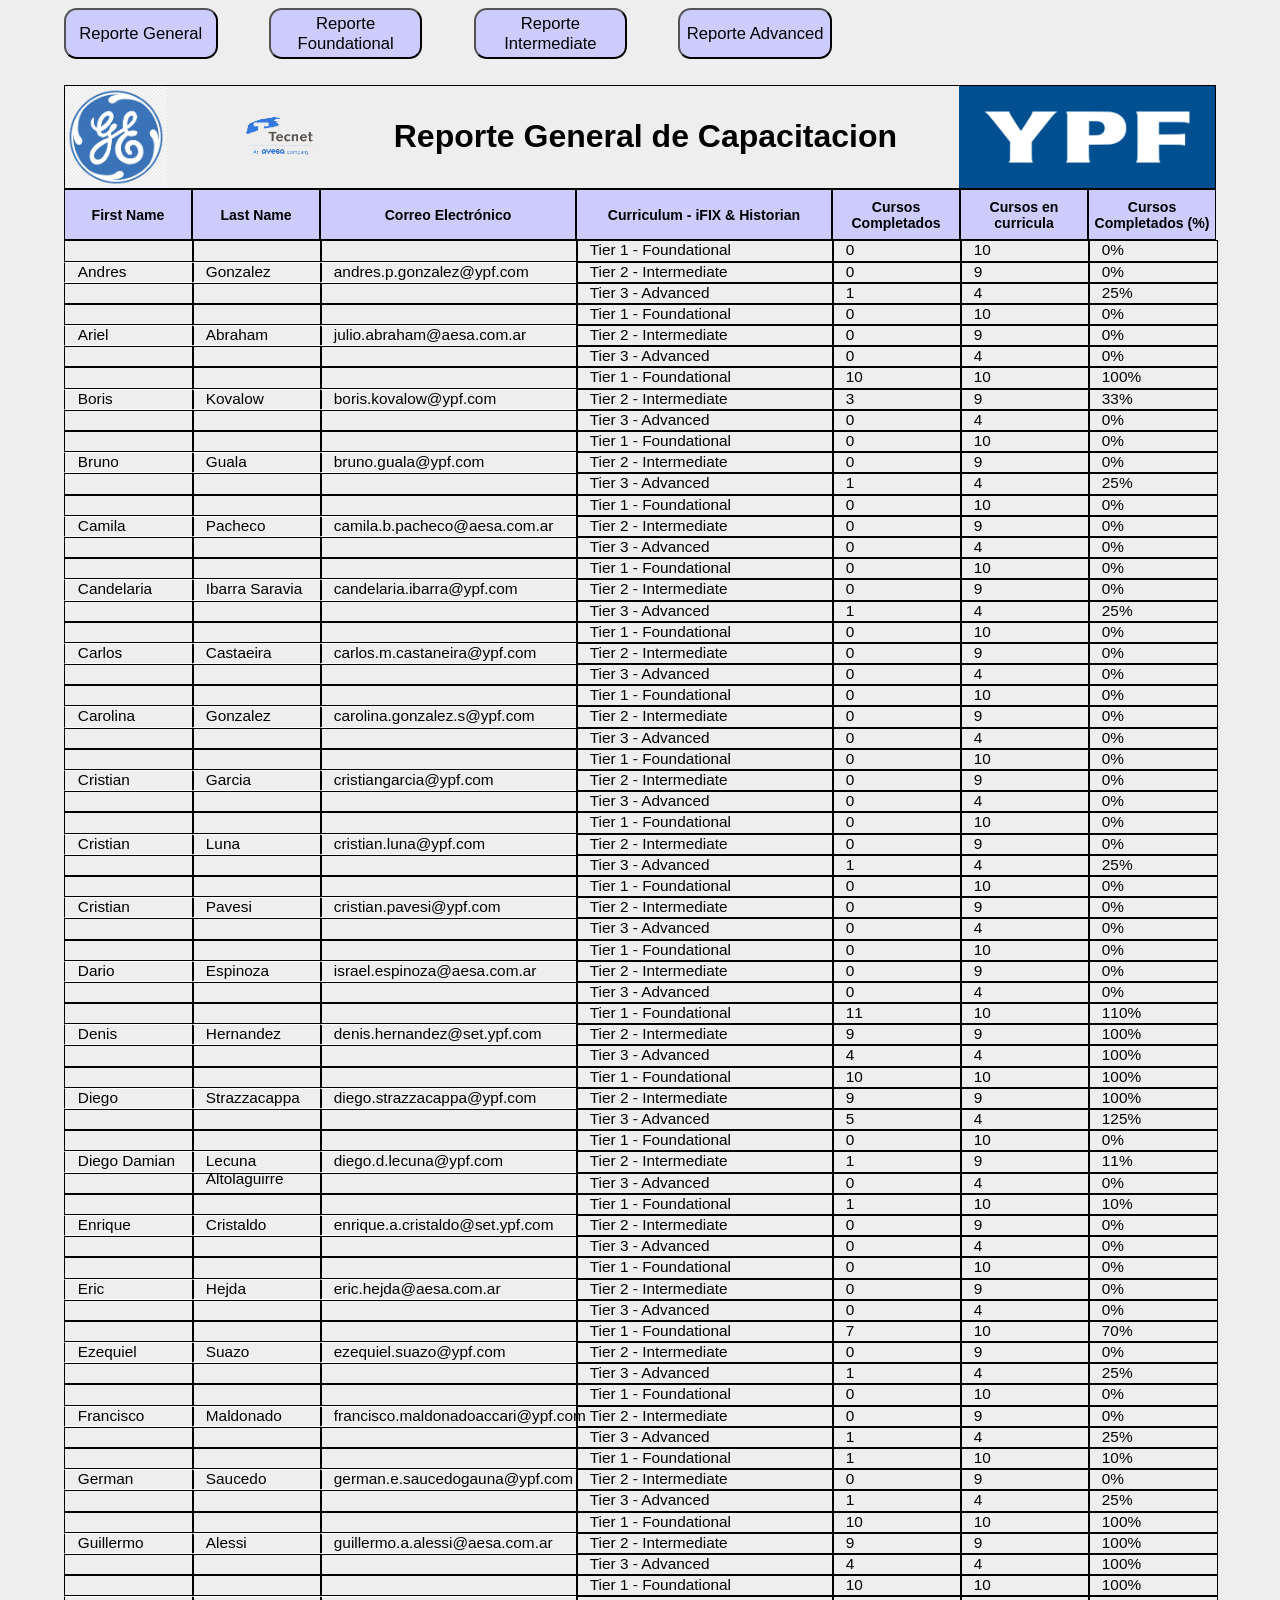
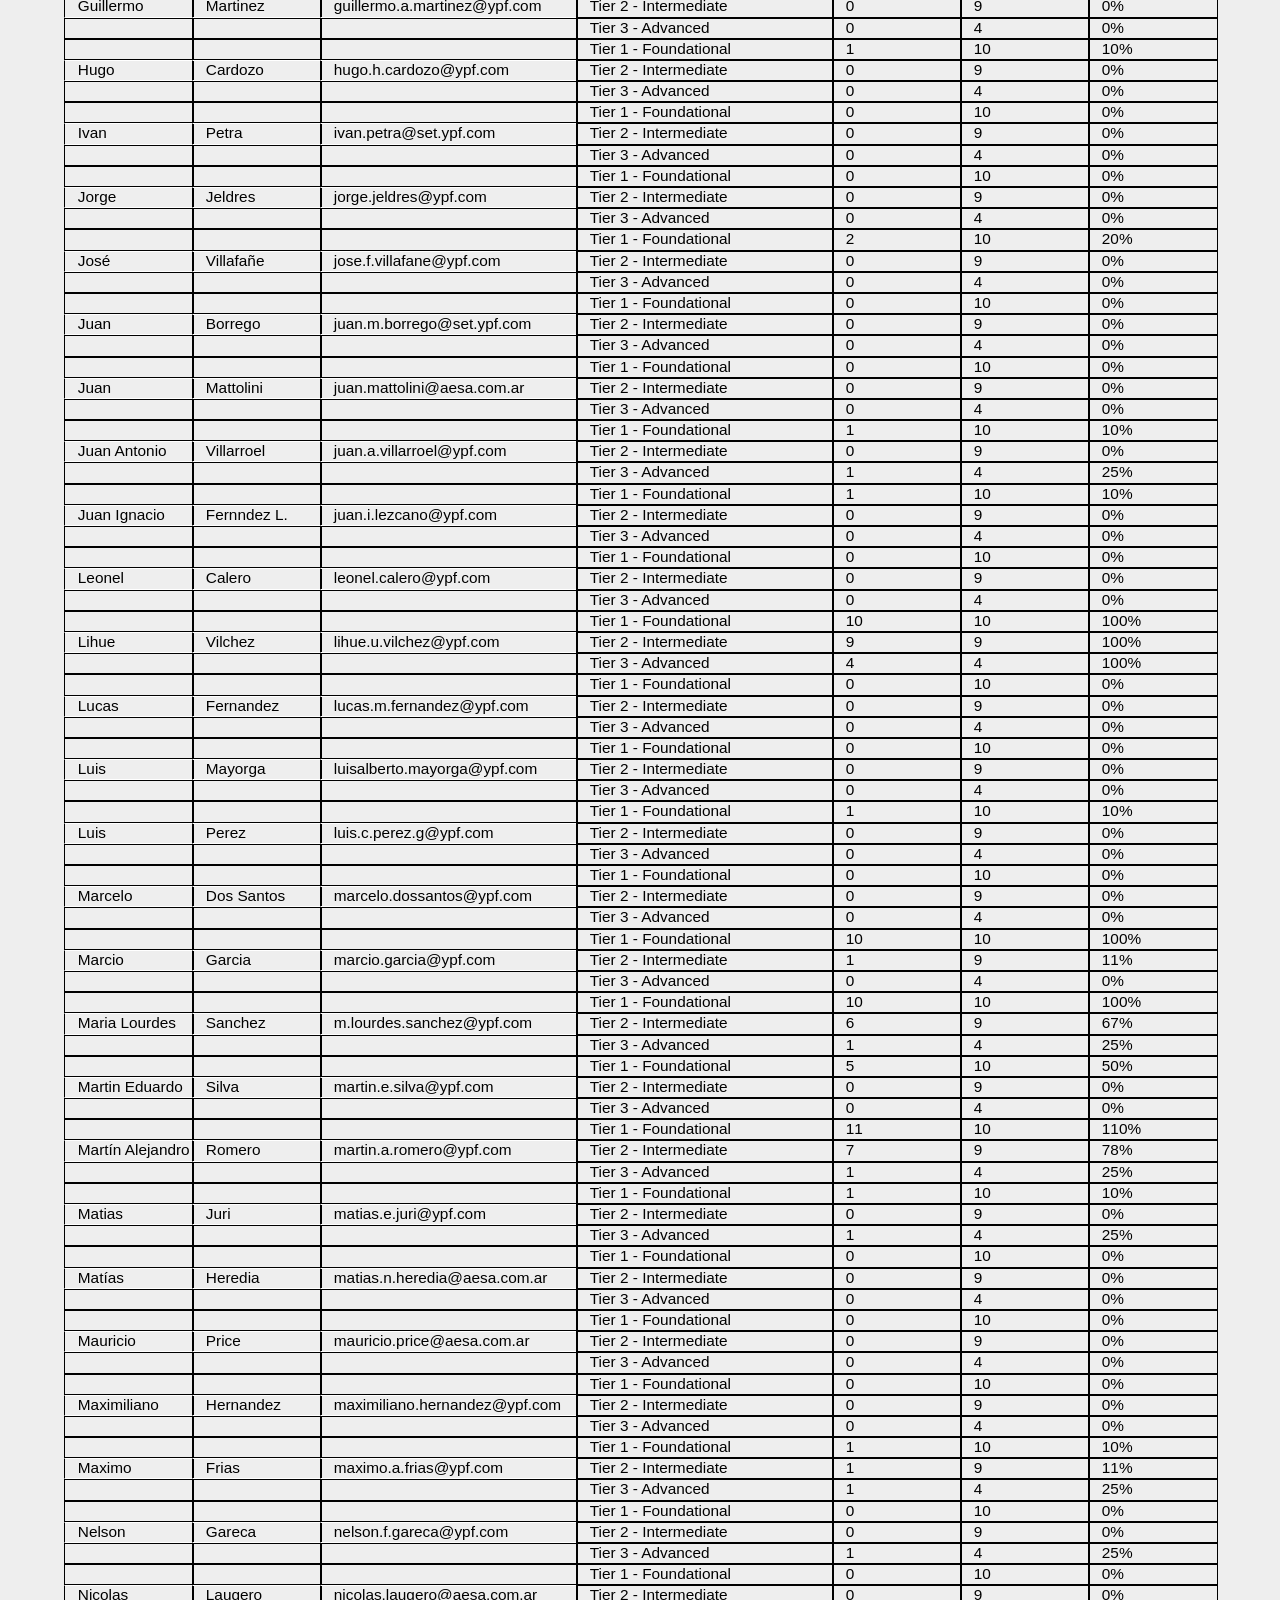
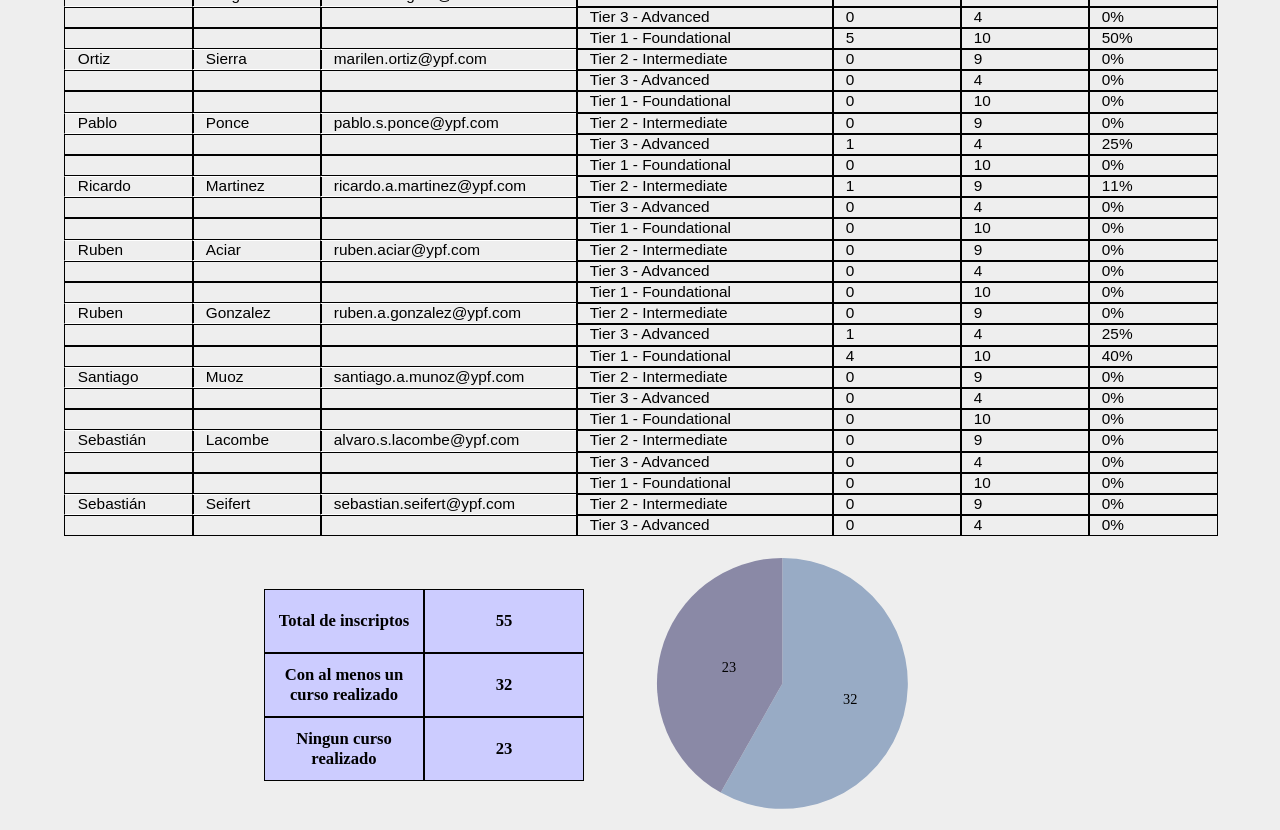
==== index.html @ 5926d72e "Cambié el nombre GenerarReporte.HTML a index.HTML dado que es lo que exige GitHub Pages para poder p" ====
<!DOCTYPE html>
<html lang="en">
<head>
    <meta charset="UTF-8">
    <meta http-equiv="X-UA-Compatible" content="IE=edge">
    <meta name="viewport" content="width=device-width, initial-scale=1.0">
    <link rel='stylesheet' type='text/css' media='screen' href='styles.css'>

    <title>Reporte de capacitacion</title>
</head>

<body id="body">
    <div id="contenedor-botones">
        <!-- <input type="file" id="file-input"> -->
    
        <div id="buttonContainer" class="oculto">
            <button id="reporteGeneral" class="botonReporte">Reporte General</button>
            <button id="reporteFoundational" class="botonReporte">Reporte Foundational</button>
            <button id="reporteIntermediate" class="botonReporte">Reporte Intermediate</button>
            <button id="reporteAdvanced" class="botonReporte">Reporte Advanced</button>
        </div>
    </div>
    

    <div id="contenedor-titulo-logos">
        <div id="fila-titulo-logos">
            <img src="img/LogoGE.png" class="logoGE" alt="Logo de GE">
            <img src="img/LogoTecnet.png" class="logoTecnet" alt="Logo de Tecnet">
            <h1>Reporte General de Capacitacion</h1>
            <img src="img/LogoYPF.png" class="logoYPF" alt="Logo de YPF">
        </div>
        
        <div id="contenedor-nombreColumnas">
            <div id="firstName" class="nombreColumnas">First Name</div>
            <div id="lastName" class="nombreColumnas">Last Name</div>
            <div id="email" class="nombreColumnas">Correo Electrónico</div>
            <div id="curriculum" class="nombreColumnas">Curriculum - iFIX & Historian</div>
            <div id="coursesCompleted" class="nombreColumnas">Cursos Completados</div>
            <div id="coursesCurriculum" class="nombreColumnas">Cursos en curricula</div>
            <div id="coursesCompleted" class="nombreColumnas">Cursos Completados (%)</div>
        </div>

        <div id="contenedor-textoGenerado" class="contenedor-textoGenerado-general"></div>
    </div>

    <div id="contenedorResultados" class="oculto">
        <div id="tablaDeResultados" class="oculto">
            <div class="alinearVertical titulo3">Total de inscriptos</div>
            <div id="totalInscriptos" class="alinearAmbos titulo3"></div>
            
            <div class="alinearVertical titulo3">Con al menos un curso realizado</div>
            <div id="alMenosUnCurso" class="alinearAmbos titulo3"></div>
            
            <div class="alinearVertical titulo3">Ningun curso realizado</div>
            <div id="ningunCurso" class="alinearAmbos titulo3"></div>
       </div> 

       <div id="pieChartContainer" class="oculto"></div>
    </div>

    <div id="graficoContainer" class="oculto"></div>
        
    <script src="./main.js"></script>
    <script src="./estadisticasGenerales.js"></script>
    <script src="./crearFilas.js"></script>
    <script src="./GraficoDeBarras.js"></script>
    <script src="./GraficoDeTorta.js"></script>
    <script src="./reporte.json"></script>
    <script src="./d3.v7.min.js"></script>    
    
</body>
</html>
---- styles.css ----
:root {
    --ancho-tabla: 90vw;
    --ancho-uno: 10vw;
    --ancho-dos: 20vw;
    --altura-uno: 1.5vw;
    --altura-dos: 4.5vw;
    --borde-panel: 1px solid black;
    --borde-blanco: 1px solid white;
    --ancho-de-columnas: repeat(2, 10vw) 20vw 20vw repeat(3, 10vw);
    --tipografia1: sans-serif;
    --fontSize-texto-generado: 1.2vw;
    --fontSize-nombreColumnas: 1.1vw;
    --ancho-tabla-resultados: 35vw;
    --alto-fila-resultados: 15vw;
}

body {
    background-color: #eee;
    height: 100%;
}

h1 {
    font-size: 2.5vw; 
    font-family: var(--tipografia1);
}

.logoGE {
    width: 8vw;
}

.logoTecnet {
    width: 8vw;
}

.logoYPF {
    width: 20vw;
}

#contenedor-botones {
    display:flex;
    flex-flow: row wrap;
    margin: auto;
    justify-content: space-between;    
    width: var(--ancho-tabla);
}

#contenedor-titulo-logos {
    position: relative;
    display: grid;
    width: var(--ancho-tabla);
    margin: auto;
    grid-auto-rows: minmax(4vw, auto);
    top: 2vw;
}

#fila-titulo-logos {
    display:flex;
    flex-flow: row wrap;
    justify-content: space-between;
    align-items: center;
    border: 1px solid black;
    font-family: var(--tipografia1);
}

#contenedor-nombreColumnas {
    position: relative;
    display: grid;
    text-align: center;
    font-family: var(--tipografia1);
    grid-template-columns: var(--ancho-de-columnas);
    background-color: #ccf;
}

.nombreColumnas {
    display: grid;
    place-items: center;   
    font-size: var(--fontSize-nombreColumnas);
    font-weight: bold;
    border: 1px solid black;    
}

.contenedor-textoGenerado-general {
    display: grid;
    grid-template-columns: var(--ancho-de-columnas);
}

.panelConBorde {
    border: var(--borde-panel);
}

.bordeSupInfBlanco {
    border-top: var(--borde-blanco);
    border-bottom: var(--borde-blanco);
}

.alturaBaja {
    height: var(--altura-uno);
}

.alturaAlta {
    height: var(--altura-dos);
}

.anchoCorto {
    width: var(--ancho-uno);
}

.anchoLargo {
    width: var(--ancho-dos);
}

.textoGenerado {
    display: grid;
    font-size: var(--fontSize-texto-generado);
    font-family: var(--tipografia1);
    /* margin-bottom: 0.3vw; */
    margin-left: 1vw;
}

.oculto {
    visibility: hidden;
    display: none;
}

#tablaDeResultados {
    display: grid;
    position: relative;
    grid-template-columns: 50% 50%;
    grid-template-rows: repeat(3, 5vw);
    background-color: #ccf;
    width: var(--ancho-tabla-resultados);
    height: var(--alto-fila-resultados);
}

.alinearVertical {
    position: relative;
    display: grid;
    text-align: center; 
    align-content: center;
}

.alinearAmbos {
    display: grid;
    place-items: center;
}

.titulo3 {
    font-size: 1.3vw;
    font-weight: bold;
    border: 1px solid black;
}

#buttonContainer {
    position: relative;
    display:flex;
    flex-flow: row;
    justify-content: space-between;
    width: 60vw;
}

.botonReporte {
    background-color: #ccf;
    font-size: 1.3vw;
    height: 4vw;
    width: 12vw;
    border-top-right-radius: 1vw;   
    border-top-left-radius: 1vw;
    border-bottom-right-radius: 1vw;
    border-bottom-left-radius: 1vw;
}

.botonReporte:hover {
    background-color: #77f;
}

.graficoContainer {
    width: 90%;
    margin-left: 5vw;
    margin-top: 3vw;
}

.contenedorResultados {
    display:flex;
    flex-flow: row;
    justify-content: space-between;
    align-items: center;
    gap: 5vw;
    width: 60vw;
    margin-left: 20vw; 
    margin-top: 3vw;
}

.pieChartContainer {
    /* margin-top: 3vw;
    margin-bottom: 3vw; */
    width: 70%;
}

.bar:hover {
    fill: blue;
}

.xAxis, .yAxis {
    font-size: 1vw;
}
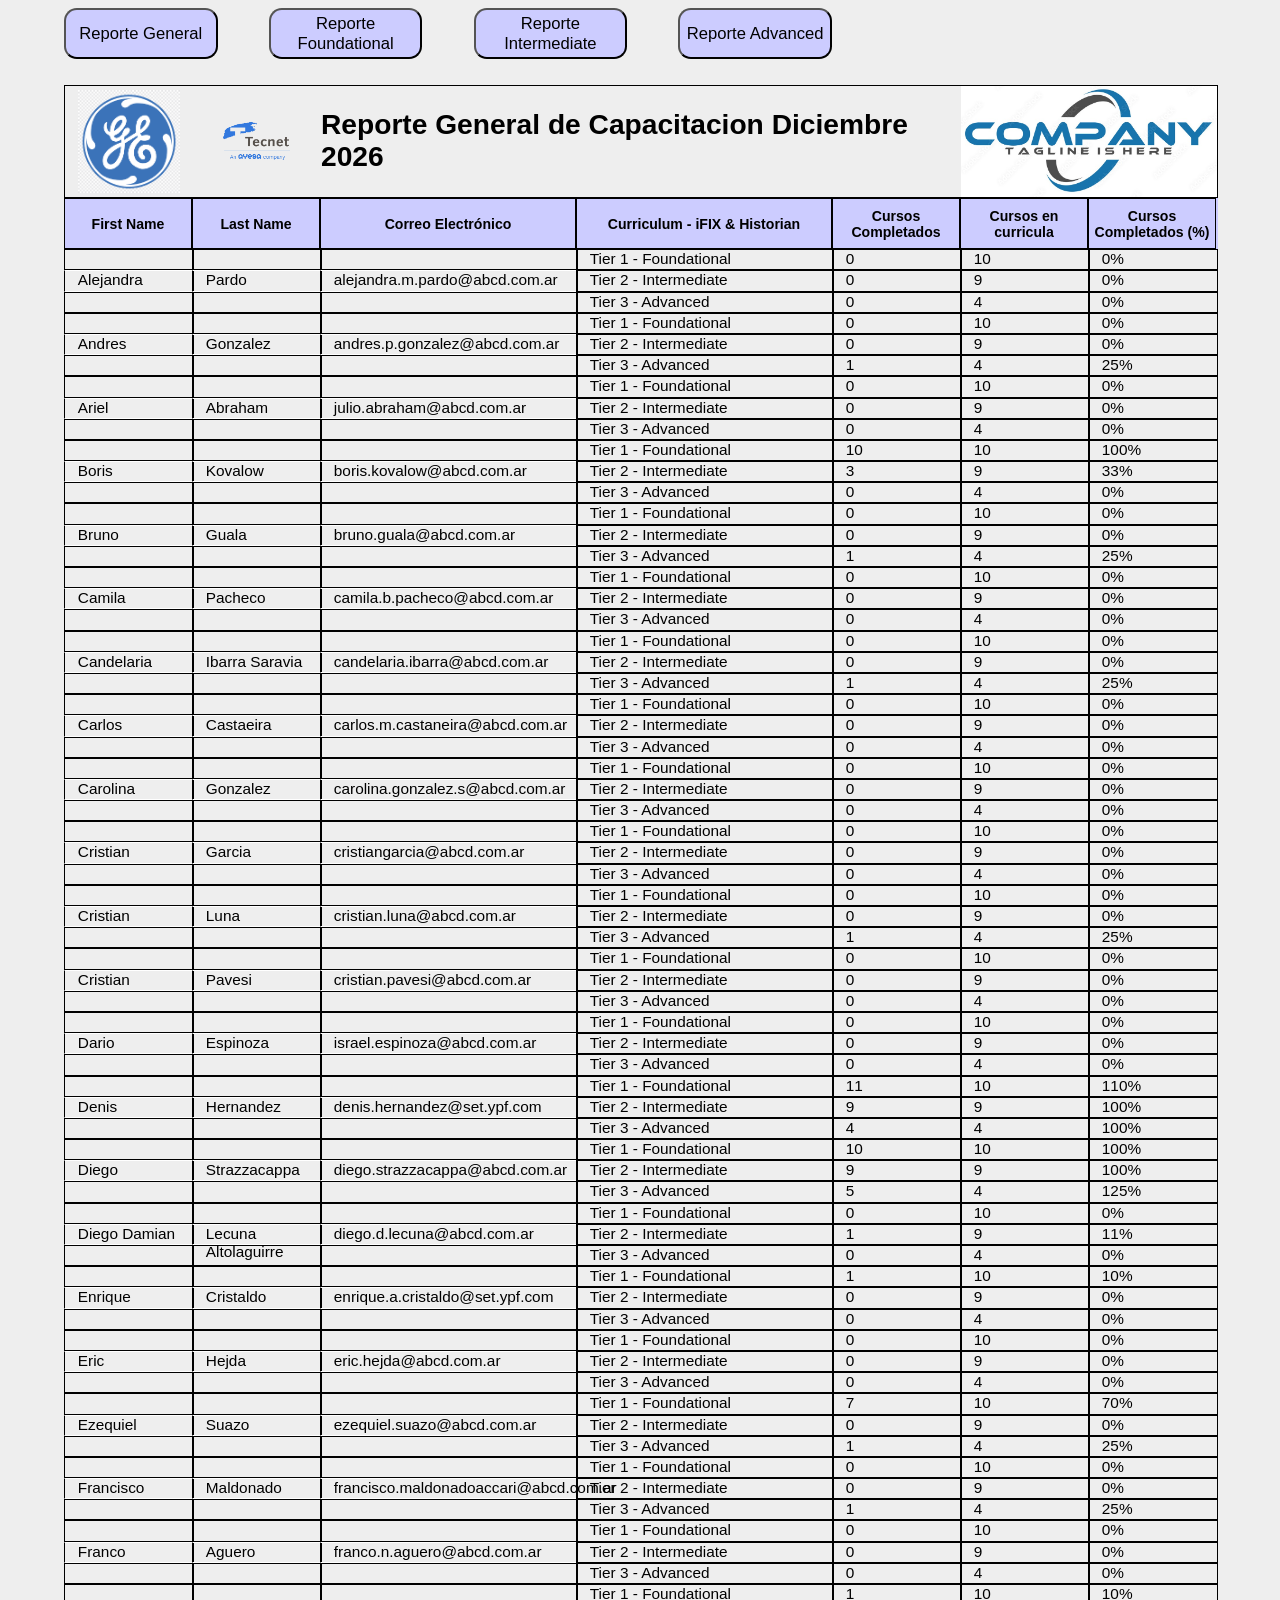
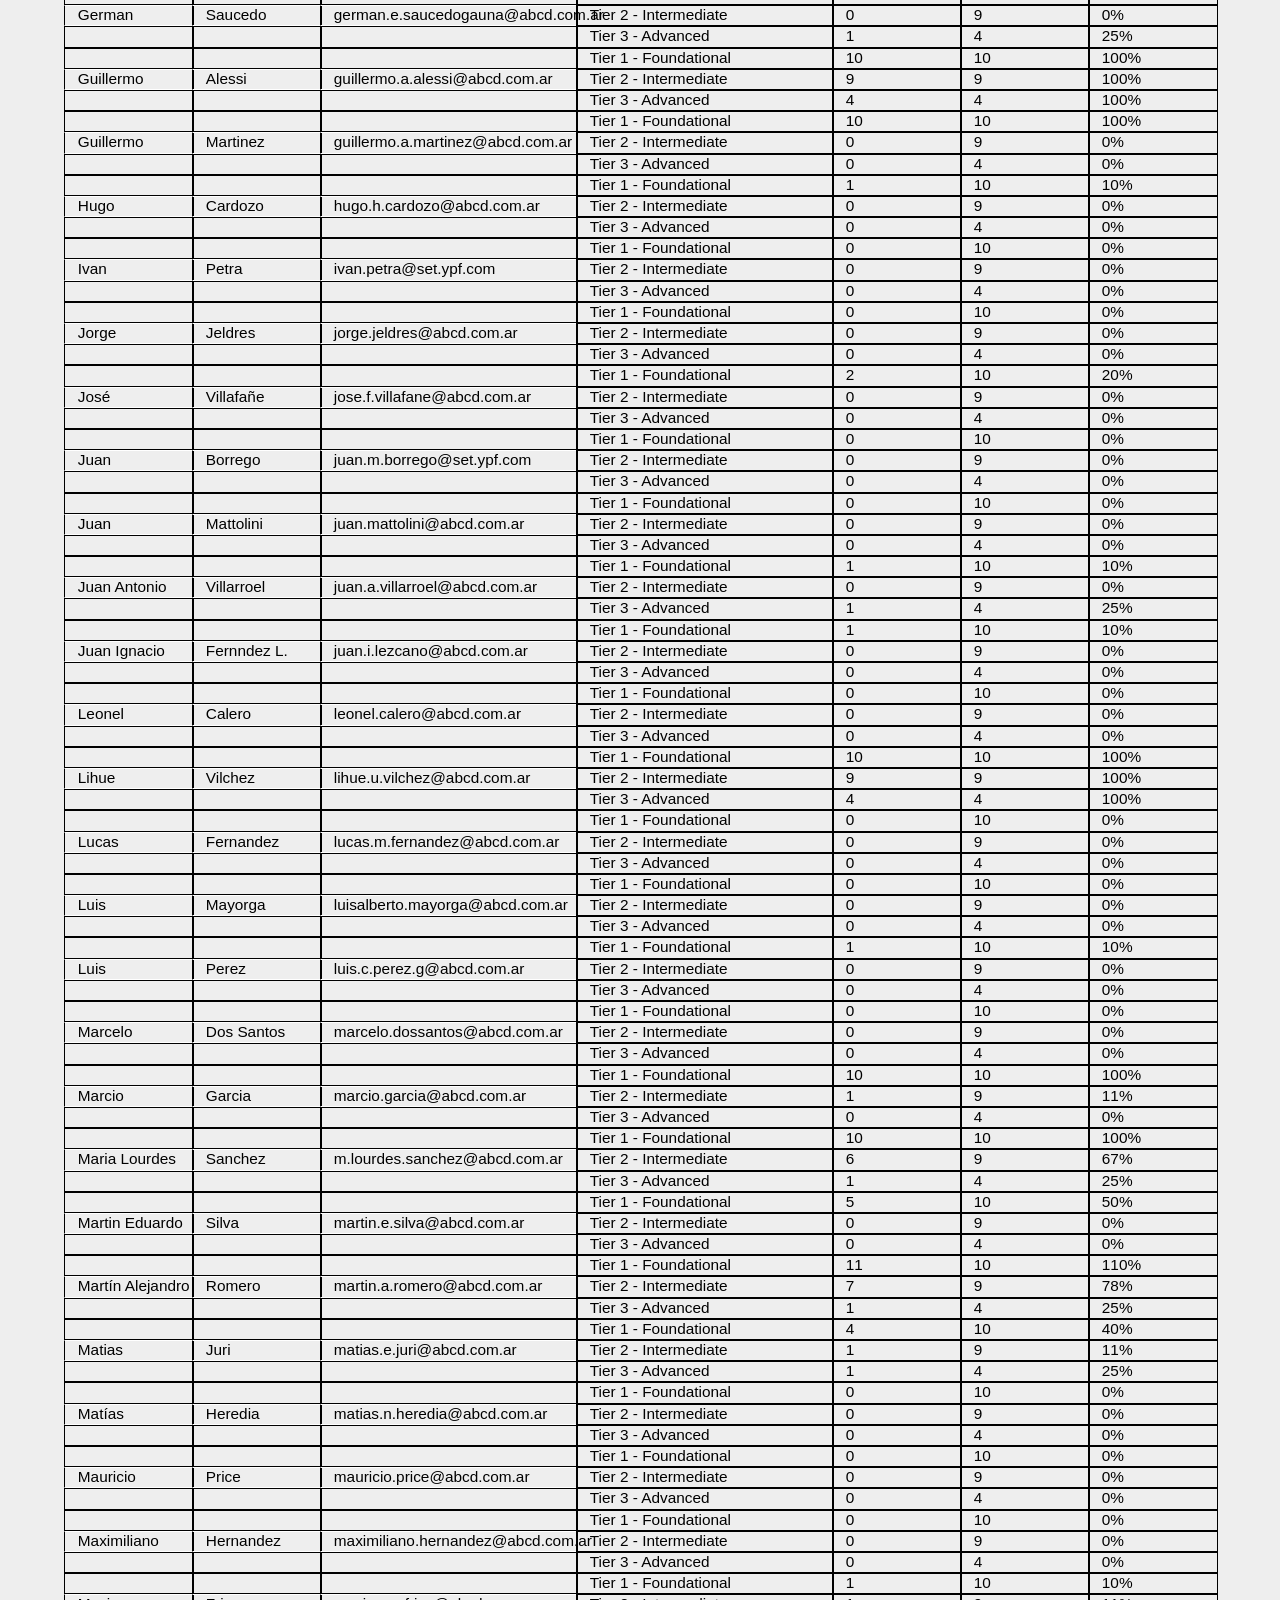
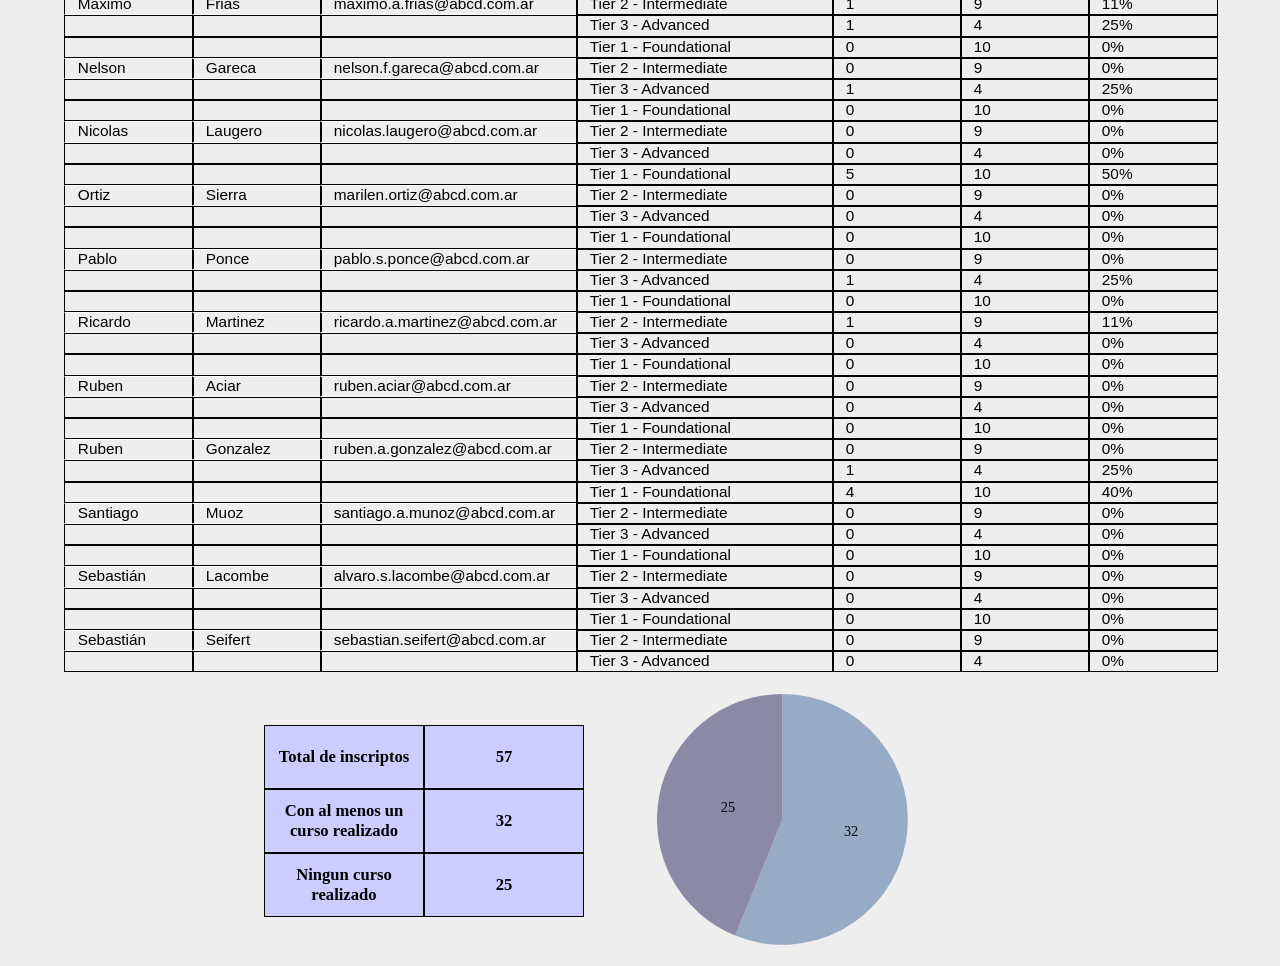
==== commit 38a5c295: "Modifico codigo para la foto y archivo JSON genericos" ====
--- a/index.html
+++ b/index.html
@@ -27,7 +27,7 @@
             <img src="img/LogoGE.png" class="logoGE" alt="Logo de GE">
             <img src="img/LogoTecnet.png" class="logoTecnet" alt="Logo de Tecnet">
             <h1>Reporte General de Capacitacion</h1>
-            <img src="img/LogoYPF.png" class="logoYPF" alt="Logo de YPF">
+            <img src="img/LogoGenerico.png" class="logoGenerico" alt="Logo de la empresa">
         </div>
         
         <div id="contenedor-nombreColumnas">
@@ -60,13 +60,14 @@
 
     <div id="graficoContainer" class="oculto"></div>
         
+    <script src="./d3.v7.min.js"></script>    
     <script src="./main.js"></script>
     <script src="./estadisticasGenerales.js"></script>
     <script src="./crearFilas.js"></script>
     <script src="./GraficoDeBarras.js"></script>
     <script src="./GraficoDeTorta.js"></script>
-    <script src="./reporte.json"></script>
-    <script src="./d3.v7.min.js"></script>    
+    <!-- <script src="./reporteGenerico.json"></script> -->
+    
     
 </body>
 </html>
--- a/styles.css
+++ b/styles.css
@@ -6,7 +6,8 @@
     --altura-dos: 4.5vw;
     --borde-panel: 1px solid black;
     --borde-blanco: 1px solid white;
-    --ancho-de-columnas: repeat(2, 10vw) 20vw 20vw repeat(3, 10vw);
+    --ancho-fila-titulo-logos: repeat(2, 10vw) 50vw 20vw;
+    --ancho-de-columnas: repeat(2, 10vw) 20vw 20vw repeat(3, 10vw);    
     --tipografia1: sans-serif;
     --fontSize-texto-generado: 1.2vw;
     --fontSize-nombreColumnas: 1.1vw;
@@ -20,7 +21,7 @@
 }
 
 h1 {
-    font-size: 2.5vw; 
+    font-size: 2.2vw; 
     font-family: var(--tipografia1);
 }
 
@@ -32,7 +33,7 @@
     width: 8vw;
 }
 
-.logoYPF {
+.logoGenerico {
     width: 20vw;
 }
 
@@ -54,16 +55,21 @@
 }
 
 #fila-titulo-logos {
-    display:flex;
+    /* display:flex;
     flex-flow: row wrap;
-    justify-content: space-between;
-    align-items: center;
+    justify-content: space-between; */
+    
+    display: grid;
+    grid-template-columns: var(--ancho-fila-titulo-logos);
+    /* width: var(--ancho-tabla); */
+    /* align-items: center;     */
+    place-items: center;
     border: 1px solid black;
     font-family: var(--tipografia1);
 }
 
 #contenedor-nombreColumnas {
-    position: relative;
+    /* position: relative; */
     display: grid;
     text-align: center;
     font-family: var(--tipografia1);
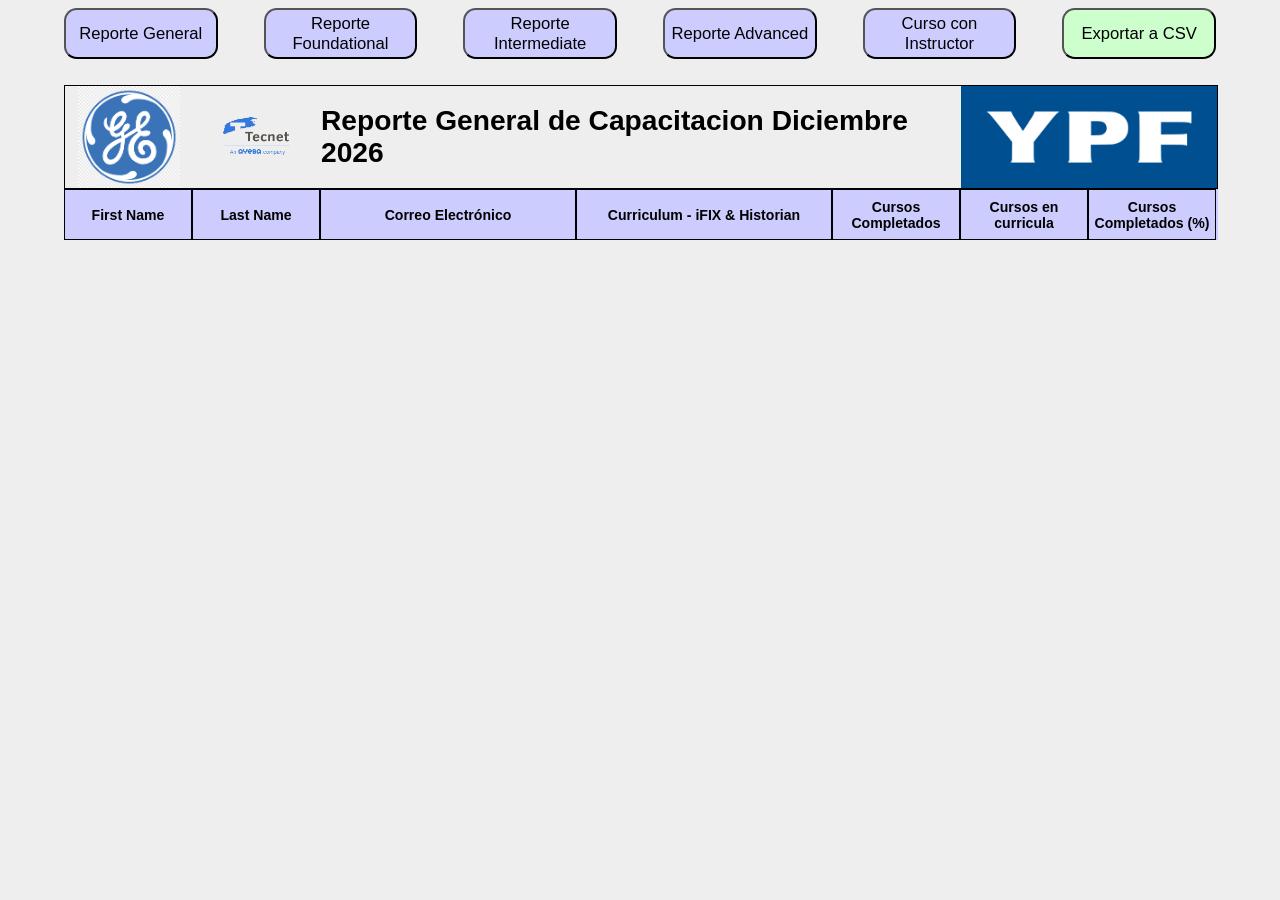
==== commit 3e221411: "Agregue archivos y ediciones del proyecto original para incluir el reporte ILT y el boton de descarg" ====
--- a/index.html
+++ b/index.html
@@ -13,11 +13,13 @@
     <div id="contenedor-botones">
         <!-- <input type="file" id="file-input"> -->
     
-        <div id="buttonContainer" class="oculto">
+        <div id="buttonContainer">
             <button id="reporteGeneral" class="botonReporte">Reporte General</button>
             <button id="reporteFoundational" class="botonReporte">Reporte Foundational</button>
             <button id="reporteIntermediate" class="botonReporte">Reporte Intermediate</button>
             <button id="reporteAdvanced" class="botonReporte">Reporte Advanced</button>
+            <button id="reporteInstructor" class="botonReporte">Curso con Instructor</button>
+            <button id="exportarCSV" class="botonReporte botonExportarCSV">Exportar a CSV</button>
         </div>
     </div>
     
@@ -27,17 +29,20 @@
             <img src="img/LogoGE.png" class="logoGE" alt="Logo de GE">
             <img src="img/LogoTecnet.png" class="logoTecnet" alt="Logo de Tecnet">
             <h1>Reporte General de Capacitacion</h1>
-            <img src="img/LogoGenerico.png" class="logoGenerico" alt="Logo de la empresa">
+            <img src="img/LogoYPF.png" class="logoYPF" alt="Logo de YPF">
         </div>
         
-        <div id="contenedor-nombreColumnas">
+        <div id="contenedor-nombreColumnas" class="contenedor-nombreColumnas">
             <div id="firstName" class="nombreColumnas">First Name</div>
             <div id="lastName" class="nombreColumnas">Last Name</div>
             <div id="email" class="nombreColumnas">Correo Electrónico</div>
             <div id="curriculum" class="nombreColumnas">Curriculum - iFIX & Historian</div>
-            <div id="coursesCompleted" class="nombreColumnas">Cursos Completados</div>
+            <div id="coursesCompleted1" class="nombreColumnas">Cursos Completados</div>
             <div id="coursesCurriculum" class="nombreColumnas">Cursos en curricula</div>
-            <div id="coursesCompleted" class="nombreColumnas">Cursos Completados (%)</div>
+            <div id="coursesCompleted2" class="nombreColumnas">Cursos Completados (%)</div>
+
+            <div id="startDate" class="oculto">Start Date</div>
+            <div id="endDate" class="oculto">End Date</div>
         </div>
 
         <div id="contenedor-textoGenerado" class="contenedor-textoGenerado-general"></div>
@@ -64,9 +69,12 @@
     <script src="./main.js"></script>
     <script src="./estadisticasGenerales.js"></script>
     <script src="./crearFilas.js"></script>
+    <script src="./crearFilasILT.js"></script>
     <script src="./GraficoDeBarras.js"></script>
     <script src="./GraficoDeTorta.js"></script>
-    <!-- <script src="./reporteGenerico.json"></script> -->
+    <script src="./reporte.json"></script>
+    <script src="./reporteILT.json"></script>
+    <script src="./crearCSV.js"></script>
     
     
 </body>
--- a/styles.css
+++ b/styles.css
@@ -2,12 +2,15 @@
     --ancho-tabla: 90vw;
     --ancho-uno: 10vw;
     --ancho-dos: 20vw;
+    --ancho-tres: 30vw;
     --altura-uno: 1.5vw;
     --altura-dos: 4.5vw;
     --borde-panel: 1px solid black;
     --borde-blanco: 1px solid white;
+    --fila-botones: repeat(5, 12vw);
     --ancho-fila-titulo-logos: repeat(2, 10vw) 50vw 20vw;
     --ancho-de-columnas: repeat(2, 10vw) 20vw 20vw repeat(3, 10vw);    
+    --ancho-de-columnas-ILT: repeat(2, 10vw) 30vw 20vw repeat(2, 10vw);
     --tipografia1: sans-serif;
     --fontSize-texto-generado: 1.2vw;
     --fontSize-nombreColumnas: 1.1vw;
@@ -33,15 +36,17 @@
     width: 8vw;
 }
 
-.logoGenerico {
+.logoYPF {
     width: 20vw;
 }
 
 #contenedor-botones {
-    display:flex;
+    /* display:flex;
     flex-flow: row wrap;
+    justify-content: space-between;     */
     margin: auto;
-    justify-content: space-between;    
+    display: grid;
+    grid-template-columns: var(--fila-botones);
     width: var(--ancho-tabla);
 }
 
@@ -68,12 +73,19 @@
     font-family: var(--tipografia1);
 }
 
-#contenedor-nombreColumnas {
-    /* position: relative; */
+.contenedor-nombreColumnas {
     display: grid;
     text-align: center;
     font-family: var(--tipografia1);
     grid-template-columns: var(--ancho-de-columnas);
+    background-color: #ccf;
+}
+
+.contenedor-nombreColumnas-ILT {
+    display: grid;
+    text-align: center;
+    font-family: var(--tipografia1);
+    grid-template-columns: var(--ancho-de-columnas-ILT);
     background-color: #ccf;
 }
 
@@ -90,6 +102,11 @@
     grid-template-columns: var(--ancho-de-columnas);
 }
 
+.contenedor-textoGenerado-ILT {
+    display: grid;
+    grid-template-columns: var(--ancho-de-columnas-ILT);
+}
+
 .panelConBorde {
     border: var(--borde-panel);
 }
@@ -107,12 +124,16 @@
     height: var(--altura-dos);
 }
 
-.anchoCorto {
+.anchoUno {
     width: var(--ancho-uno);
 }
 
-.anchoLargo {
+.anchoDos {
     width: var(--ancho-dos);
+}
+
+.anchoTres {
+    width: var(--ancho-tres);
 }
 
 .textoGenerado {
@@ -126,6 +147,10 @@
 .oculto {
     visibility: hidden;
     display: none;
+}
+
+.invisible {
+    visibility: hidden;
 }
 
 #tablaDeResultados {
@@ -161,7 +186,8 @@
     display:flex;
     flex-flow: row;
     justify-content: space-between;
-    width: 60vw;
+    width: var(--ancho-tabla);
+    /* width: 70vw; */
 }
 
 .botonReporte {
@@ -177,6 +203,14 @@
 
 .botonReporte:hover {
     background-color: #77f;
+}
+
+.botonExportarCSV {
+    background-color: #cfc;
+}
+
+.botonExportarCSV:hover {
+    background-color: #7f7; 
 }
 
 .graficoContainer {
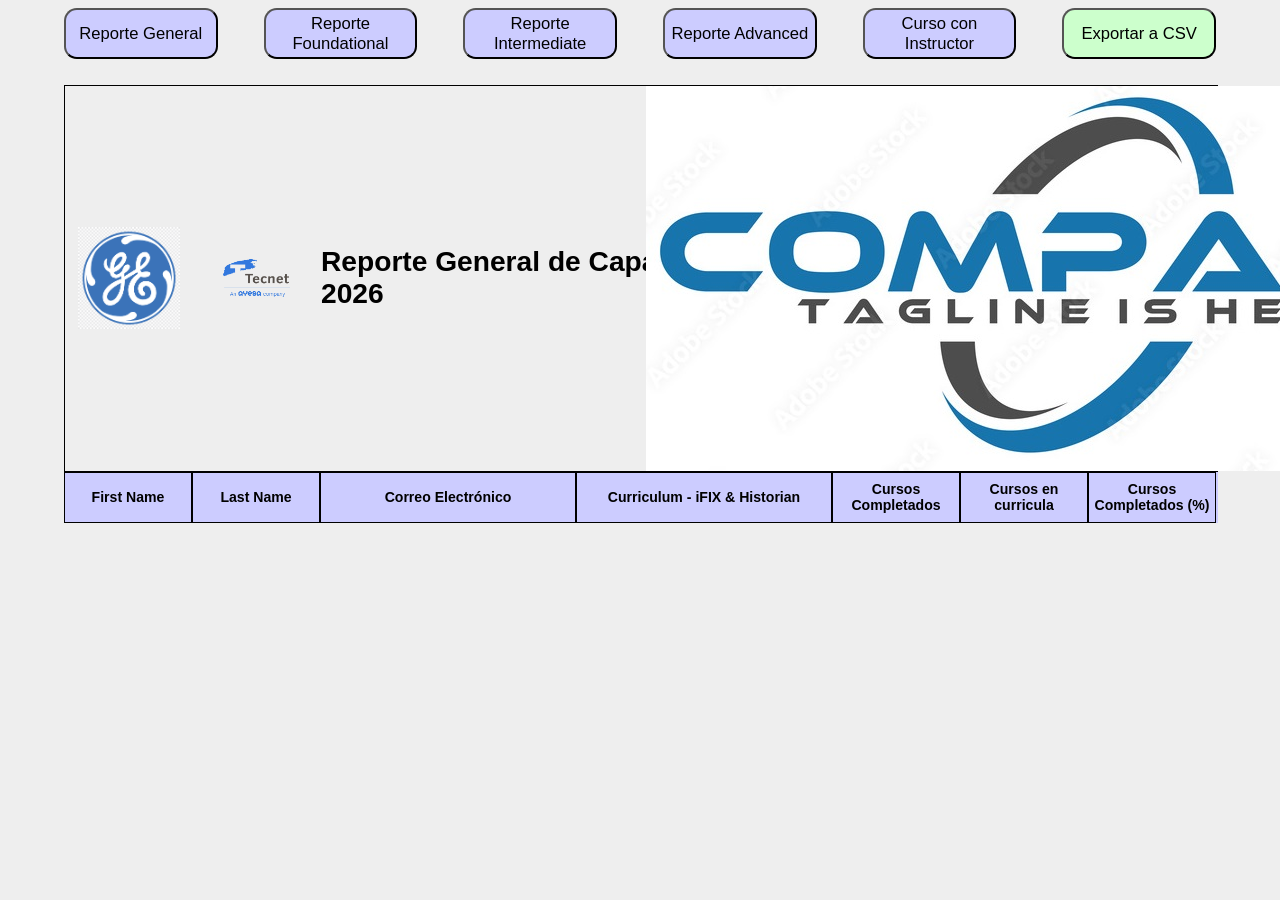
==== commit 6c743d94: "Cambio nombre de la imagen por una generica y llamo al JSON generico tambien" ====
--- a/index.html
+++ b/index.html
@@ -29,7 +29,7 @@
             <img src="img/LogoGE.png" class="logoGE" alt="Logo de GE">
             <img src="img/LogoTecnet.png" class="logoTecnet" alt="Logo de Tecnet">
             <h1>Reporte General de Capacitacion</h1>
-            <img src="img/LogoYPF.png" class="logoYPF" alt="Logo de YPF">
+            <img src="img/LogoGenerico.png" class="LogoGenerico" alt="Logo Generico">
         </div>
         
         <div id="contenedor-nombreColumnas" class="contenedor-nombreColumnas">
@@ -72,7 +72,7 @@
     <script src="./crearFilasILT.js"></script>
     <script src="./GraficoDeBarras.js"></script>
     <script src="./GraficoDeTorta.js"></script>
-    <script src="./reporte.json"></script>
+    <script src="./reporteGenerico.json"></script>
     <script src="./reporteILT.json"></script>
     <script src="./crearCSV.js"></script>
     
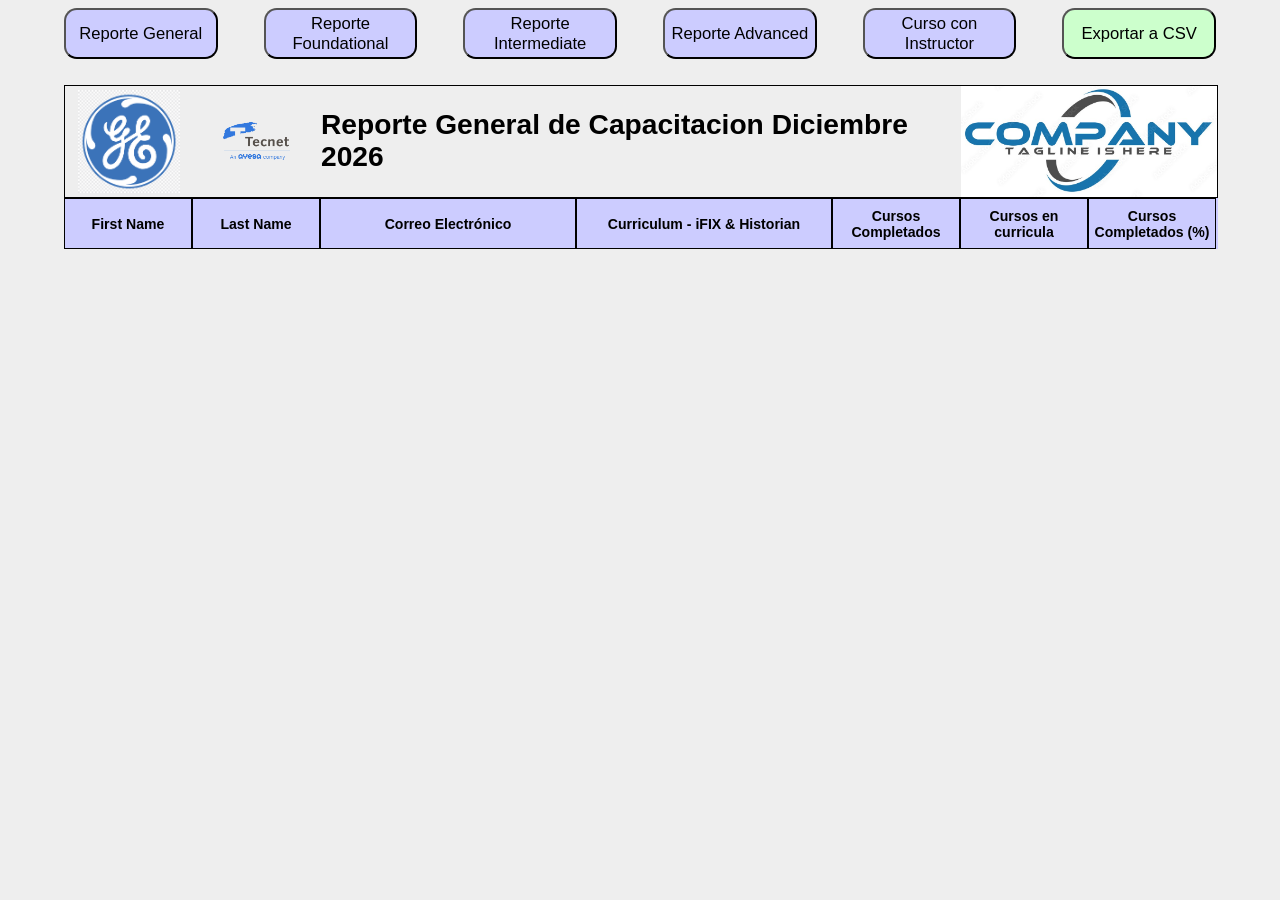
==== commit 61296983: "Cambié el nombre de la clase LogoGenerico por logoGenerico" ====
--- a/index.html
+++ b/index.html
@@ -29,7 +29,7 @@
             <img src="img/LogoGE.png" class="logoGE" alt="Logo de GE">
             <img src="img/LogoTecnet.png" class="logoTecnet" alt="Logo de Tecnet">
             <h1>Reporte General de Capacitacion</h1>
-            <img src="img/LogoGenerico.png" class="LogoGenerico" alt="Logo Generico">
+            <img src="img/LogoGenerico.png" class="logoGenerico" alt="Logo Generico">
         </div>
         
         <div id="contenedor-nombreColumnas" class="contenedor-nombreColumnas">
--- a/styles.css
+++ b/styles.css
@@ -36,7 +36,7 @@
     width: 8vw;
 }
 
-.logoYPF {
+.logoGenerico {
     width: 20vw;
 }
 
